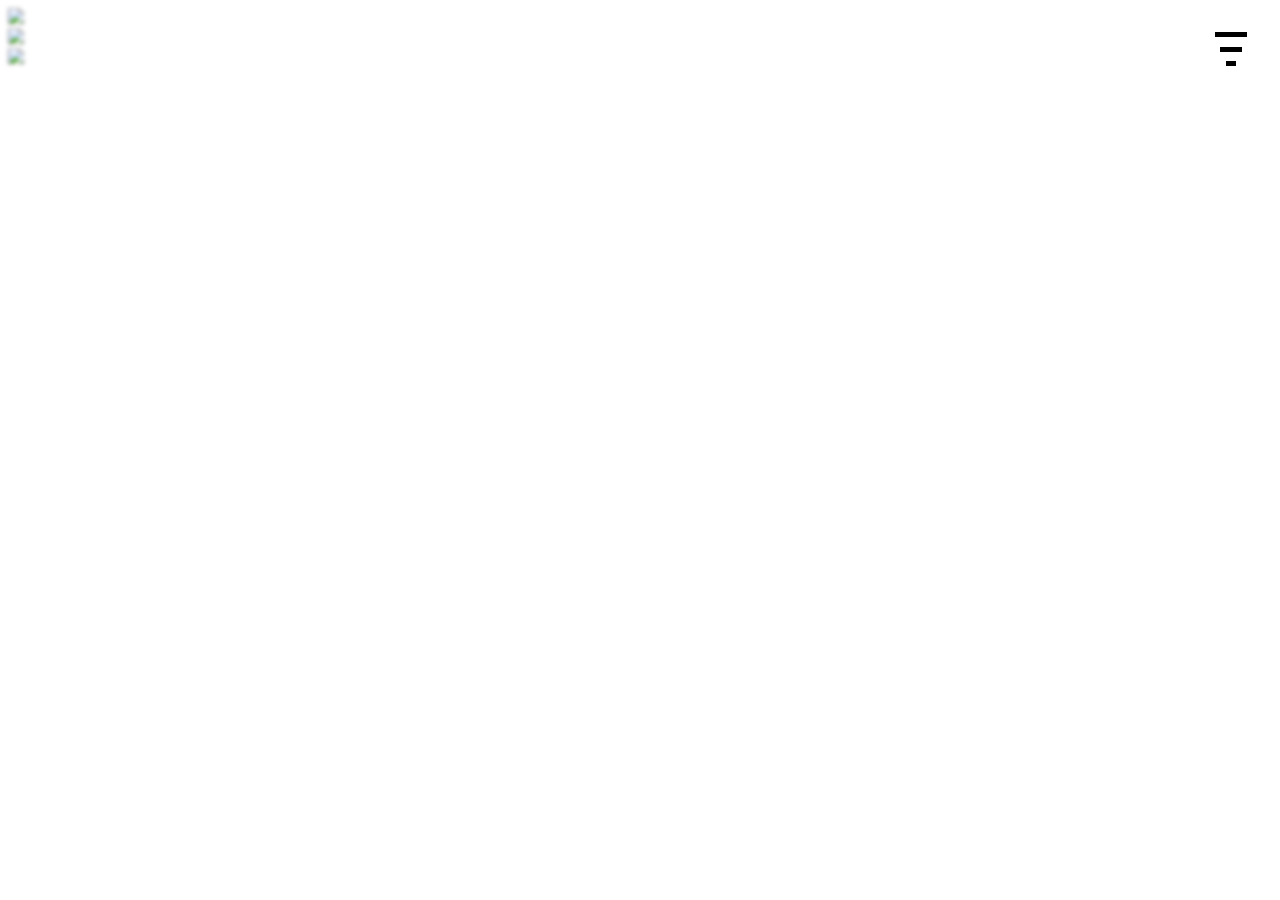
==== ecommerce/1/index.html @ c7f80303 "Update index.html" ====
<!doctype html>
<html lang="en">
<head>
<meta charset="utf-8">
<meta name="viewport" content="width=device-width, initial-scale=1">
<title>Bootstrap ecommerce demo</title>
<link href="https://cdn.jsdelivr.net/npm/bootstrap@5.2.0-beta1/dist/css/bootstrap.min.css" rel="stylesheet" integrity="sha384-0evHe/X+R7YkIZDRvuzKMRqM+OrBnVFBL6DOitfPri4tjfHxaWutUpFmBp4vmVor" crossorigin="anonymous"/>
<link rel="stylesheet" href="https://cdnjs.cloudflare.com/ajax/libs/font-awesome/6.1.1/css/all.min.css" integrity="sha512-KfkfwYDsLkIlwQp6LFnl8zNdLGxu9YAA1QvwINks4PhcElQSvqcyVLLD9aMhXd13uQjoXtEKNosOWaZqXgel0g==" crossorigin="anonymous" referrerpolicy="no-referrer" />
<link href="./css/index.css" rel="stylesheet"/>
<style>


.upon {
max-width: 100%;
display: block;
z-index: 10;
}

.underhood {
z-index:-1!important;
filter:blur(2px);
}

</style>
</head>
<body>

<div class="loader-wrapper">
<div class="loader"></div>
<div class="loader-section section-left"></div>
<div class="loader-section section-right"></div>
</div>

<div id='menu' class='bg-white'>
<div class='menu-line1'></div>
<div class='menu-line2'></div>
<div class='menu-line3'></div>
</div>
<div class='nav-page1 bg-white'>
<span>HOME</span>
<span>WORK</span>
<span>ABOUT</span>
</div>

<div id="carouselExampleFade" class="underhood d-flex carousel slide carousel-fade" data-bs-ride="carousel">
<div class="carousel-inner">
<div class="carousel-item active">
<img src="https://ik.imagekit.io/sahibkapoor111/clock-1274699_1920_U1p624pg_.jpg?ik-sdk-version=javascript-1.4.3&updatedAt=1630258996513" class="d-block">
</div>
<div class="carousel-item">
<img src="https://ik.imagekit.io/sahibkapoor111/pocket-watch-2031021_1920_5VWkgWSxJw.jpg?ik-sdk-version=javascript-1.4.3&updatedAt=1630258954323" class="d-block">
</div>
<div class="carousel-item">
<img src="https://ik.imagekit.io/sahibkapoor111/girl-2270557_1920_esJWYTaIS.jpg?ik-sdk-version=javascript-1.4.3&updatedAt=1629916197532" class="d-block">
</div>
</div>
</div>

<div class="text-uppercase upon">
<h1>
<span class="w-100 position-absolute top-50 start-50 translate-middle text-center bg-white text-dark p-4 typer" id="main" data-words="love,fashion,style,elegant" data-delay="100" data-deleteDelay="1000"></span>
<span class="cursor invisible" data-owner="main"></span>
</h1>
</div>


<script src="https://code.jquery.com/jquery-3.6.0.min.js" integrity="sha256-/xUj+3OJU5yExlq6GSYGSHk7tPXikynS7ogEvDej/m4=" crossorigin="anonymous"></script>
<script src="https://cdn.jsdelivr.net/npm/@popperjs/core@2.11.5/dist/umd/popper.min.js" integrity="sha384-Xe+8cL9oJa6tN/veChSP7q+mnSPaj5Bcu9mPX5F5xIGE0DVittaqT5lorf0EI7Vk" crossorigin="anonymous"></script>
<script src="https://cdn.jsdelivr.net/npm/bootstrap@5.2.0-beta1/dist/js/bootstrap.bundle.min.js" integrity="sha384-pprn3073KE6tl6bjs2QrFaJGz5/SUsLqktiwsUTF55Jfv3qYSDhgCecCxMW52nD2" crossorigin="anonymous"></script>
<script src="https://cdnjs.cloudflare.com/ajax/libs/font-awesome/6.1.1/js/all.min.js" integrity="sha512-6PM0qYu5KExuNcKt5bURAoT6KCThUmHRewN3zUFNaoI6Di7XJPTMoT6K0nsagZKk2OB4L7E3q1uQKHNHd4stIQ==" crossorigin="anonymous" referrerpolicy="no-referrer"></script>
<script async src="https://unpkg.com/typer-dot-js@0.1.0/typer.js"></script>
<script src="./js/preloader.js"></script>
<script src="./js/navbar.js"></script>

</body>
</html>
---- ecommerce/1/css/index.css ----
@import url('https://fonts.googleapis.com/css2?family=Montserrat&display=swap');
@import './preloader.css';
@import './navbar.css';
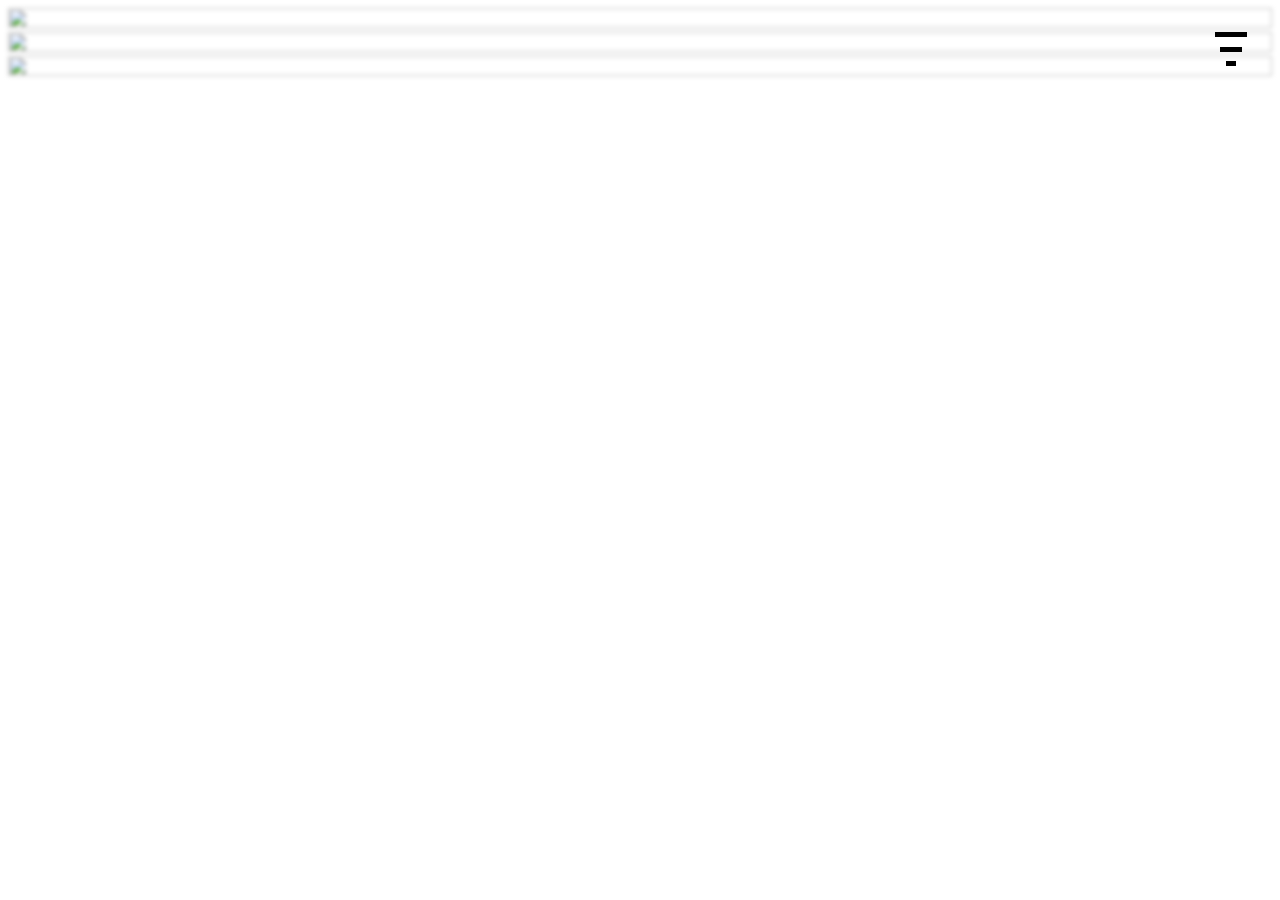
==== commit 33319827: "Update index.html" ====
--- a/ecommerce/1/index.html
+++ b/ecommerce/1/index.html
@@ -9,6 +9,13 @@
 <link href="./css/index.css" rel="stylesheet"/>
 <style>
 
+.containn {
+max-height: 100vh;
+max-width: 100vw;
+height: 100%;
+width: 100%;
+object-fit: contain;
+}
 
 .upon {
 max-width: 100%;
@@ -42,16 +49,16 @@
 <span>ABOUT</span>
 </div>
 
-<div id="carouselExampleFade" class="underhood d-flex carousel slide carousel-fade" data-bs-ride="carousel">
+<div id="carouselExampleFade" class="vh-100 underhood d-block carousel slide carousel-fade" data-bs-ride="carousel">
 <div class="carousel-inner">
 <div class="carousel-item active">
-<img src="https://ik.imagekit.io/sahibkapoor111/clock-1274699_1920_U1p624pg_.jpg?ik-sdk-version=javascript-1.4.3&updatedAt=1630258996513" class="d-block">
+<img src="https://ik.imagekit.io/sahibkapoor111/clock-1274699_1920_U1p624pg_.jpg?ik-sdk-version=javascript-1.4.3&updatedAt=1630258996513" class="d-block containn">
 </div>
 <div class="carousel-item">
-<img src="https://ik.imagekit.io/sahibkapoor111/pocket-watch-2031021_1920_5VWkgWSxJw.jpg?ik-sdk-version=javascript-1.4.3&updatedAt=1630258954323" class="d-block">
+<img src="https://ik.imagekit.io/sahibkapoor111/pocket-watch-2031021_1920_5VWkgWSxJw.jpg?ik-sdk-version=javascript-1.4.3&updatedAt=1630258954323" class="d-block containn">
 </div>
 <div class="carousel-item">
-<img src="https://ik.imagekit.io/sahibkapoor111/girl-2270557_1920_esJWYTaIS.jpg?ik-sdk-version=javascript-1.4.3&updatedAt=1629916197532" class="d-block">
+<img src="https://ik.imagekit.io/sahibkapoor111/girl-2270557_1920_esJWYTaIS.jpg?ik-sdk-version=javascript-1.4.3&updatedAt=1629916197532" class="d-block containn">
 </div>
 </div>
 </div>
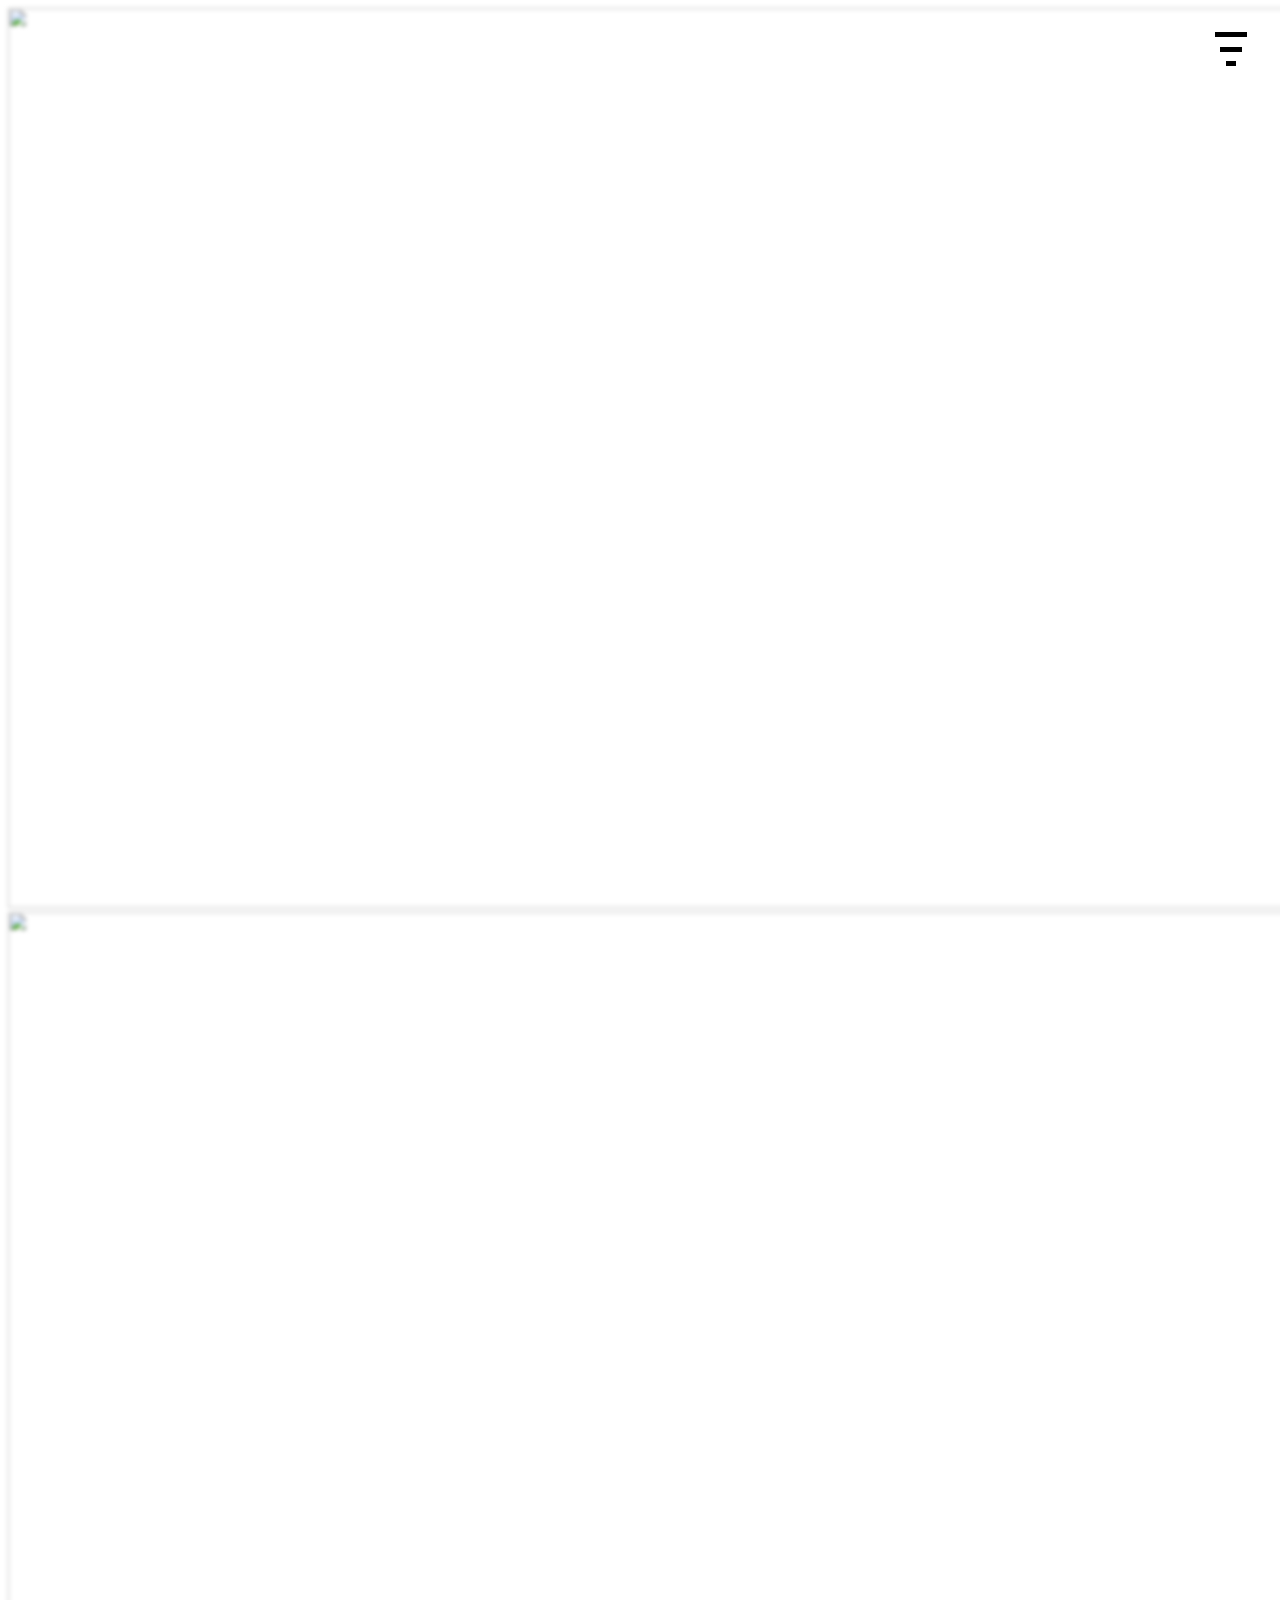
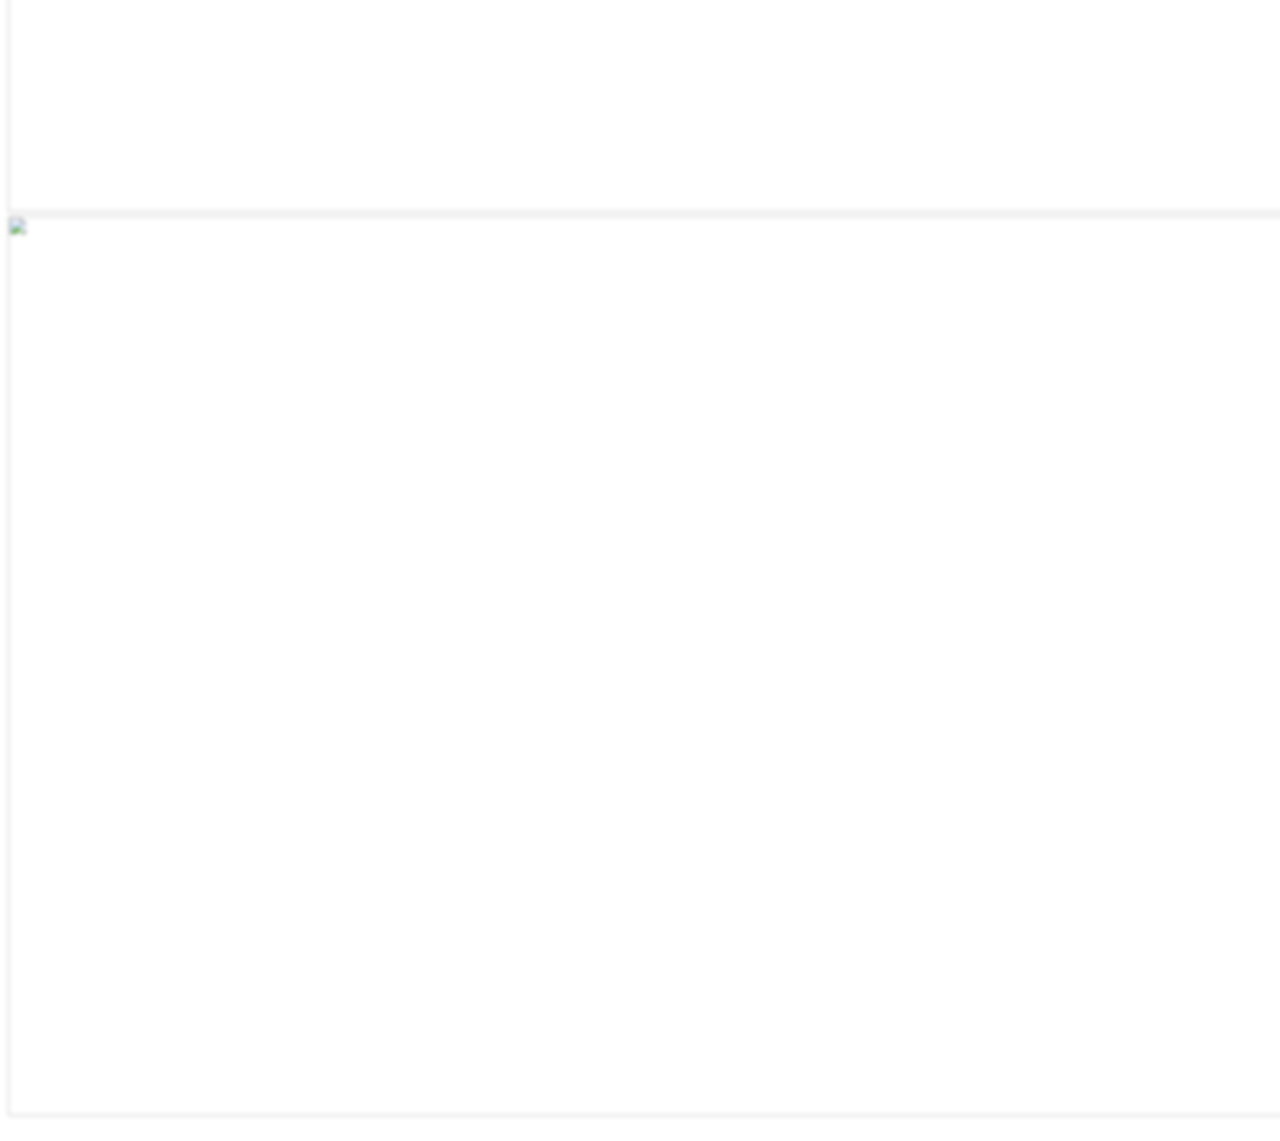
==== commit 7984be92: "Update index.html" ====
--- a/ecommerce/1/index.html
+++ b/ecommerce/1/index.html
@@ -10,11 +10,9 @@
 <style>
 
 .containn {
-max-height: 100vh;
-max-width: 100vw;
-height: 100%;
-width: 100%;
-object-fit: contain;
+height: 100vh;
+width: 100vw;
+object-fit: fill;
 }
 
 .upon {
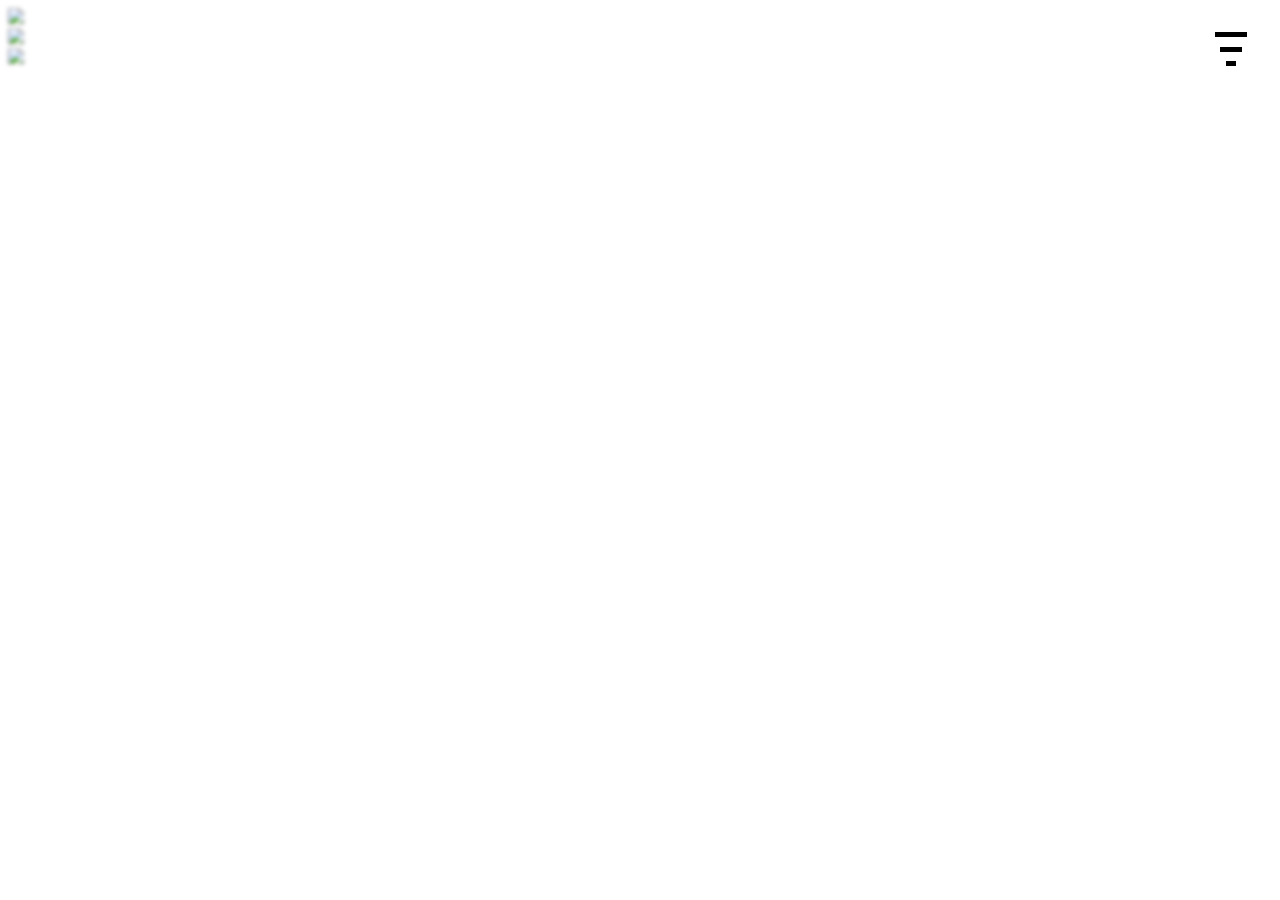
==== commit 27fa8a25: "Update index.html" ====
--- a/ecommerce/1/index.html
+++ b/ecommerce/1/index.html
@@ -8,12 +8,6 @@
 <link rel="stylesheet" href="https://cdnjs.cloudflare.com/ajax/libs/font-awesome/6.1.1/css/all.min.css" integrity="sha512-KfkfwYDsLkIlwQp6LFnl8zNdLGxu9YAA1QvwINks4PhcElQSvqcyVLLD9aMhXd13uQjoXtEKNosOWaZqXgel0g==" crossorigin="anonymous" referrerpolicy="no-referrer" />
 <link href="./css/index.css" rel="stylesheet"/>
 <style>
-
-.containn {
-height: 100vh;
-width: 100vw;
-object-fit: fill;
-}
 
 .upon {
 max-width: 100%;
@@ -47,16 +41,16 @@
 <span>ABOUT</span>
 </div>
 
-<div id="carouselExampleFade" class="vh-100 underhood d-block carousel slide carousel-fade" data-bs-ride="carousel">
+<div id="carouselExampleFade" class="underhood carousel slide carousel-fade" data-bs-ride="carousel">
 <div class="carousel-inner">
 <div class="carousel-item active">
-<img src="https://ik.imagekit.io/sahibkapoor111/clock-1274699_1920_U1p624pg_.jpg?ik-sdk-version=javascript-1.4.3&updatedAt=1630258996513" class="d-block containn">
+<img src="https://ik.imagekit.io/sahibkapoor111/clock-1274699_1920_U1p624pg_.jpg?ik-sdk-version=javascript-1.4.3&updatedAt=1630258996513">
 </div>
 <div class="carousel-item">
-<img src="https://ik.imagekit.io/sahibkapoor111/pocket-watch-2031021_1920_5VWkgWSxJw.jpg?ik-sdk-version=javascript-1.4.3&updatedAt=1630258954323" class="d-block containn">
+<img src="https://ik.imagekit.io/sahibkapoor111/pocket-watch-2031021_1920_5VWkgWSxJw.jpg?ik-sdk-version=javascript-1.4.3&updatedAt=1630258954323">
 </div>
 <div class="carousel-item">
-<img src="https://ik.imagekit.io/sahibkapoor111/girl-2270557_1920_esJWYTaIS.jpg?ik-sdk-version=javascript-1.4.3&updatedAt=1629916197532" class="d-block containn">
+<img src="https://ik.imagekit.io/sahibkapoor111/girl-2270557_1920_esJWYTaIS.jpg?ik-sdk-version=javascript-1.4.3&updatedAt=1629916197532">
 </div>
 </div>
 </div>
